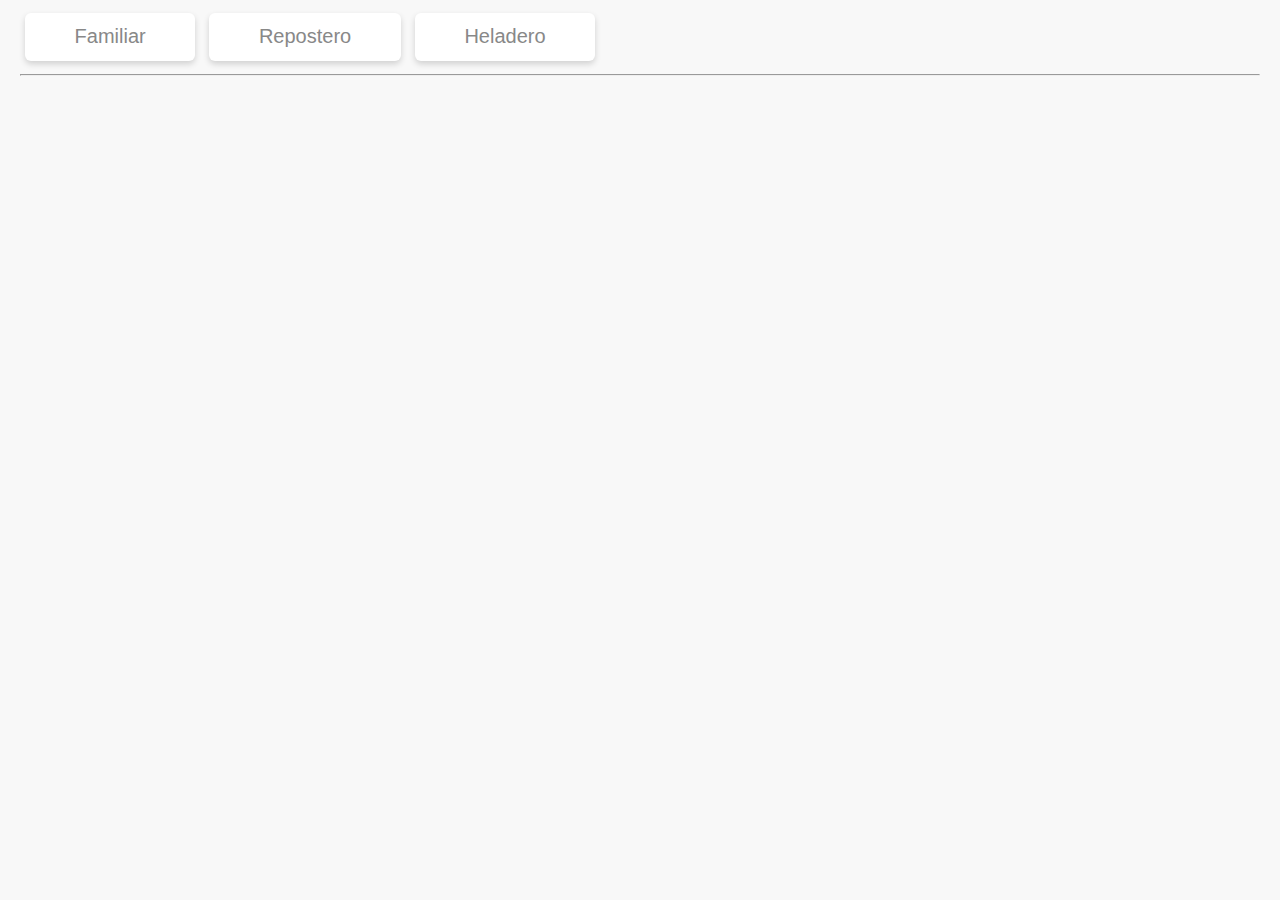
==== productos/index.html @ 695f23f2 "Proyecto terminado" ====
<!DOCTYPE html>
<html lang="es">

<head>
    <meta charset="UTF-8">
    <meta http-equiv="X-UA-Compatible" content="IE=edge">
    <meta name="viewport" content="width=device-width, initial-scale=1.0">
    <link rel="stylesheet" href="style.css">
    <link href="https://cdn.jsdelivr.net/npm/bootstrap@5.0.0-beta1/dist/css/bootstrap.min.css" rel="stylesheet"
        integrity="sha384-giJF6kkoqNQ00vy+HMDP7azOuL0xtbfIcaT9wjKHr8RbDVddVHyTfAAsrekwKmP1" crossorigin="anonymous">
    <title>Document</title>
</head>

<body style="overflow:hidden;">
    <div class="productos py-ms-5 m-ms-5 px-3">
        <div class="max-w botones pt-sm-3">
            <button class="categoria-producto nu-26 ms-0" id="categoria1" data-name="Familiar">Familiar</button>
            <button class="categoria-producto nu-26" id="categoria2" data-name="Repostero">Repostero</button>
            <button class="categoria-producto nu-26" id="categoria3" data-name="Heladero">Heladero</button>
        </div>
        <div class="container max-w">
            <div class="row my-sm-4" id="tarjetas-miniaturas">                
            </div>            
        </div>
        <hr class="linea max-w mt-0 mb-3">
        <div class="container  py-1 max-v">
            <div class="row" id="catalogo-producto"></div>
        </div>

    </div>


    <script src="https://code.jquery.com/jquery-3.5.1.js"
        integrity="sha256-QWo7LDvxbWT2tbbQ97B53yJnYU3WhH/C8ycbRAkjPDc=" crossorigin="anonymous"></script>

    <script src="index.js"></script>
    <script src="https://cdn.jsdelivr.net/npm/bootstrap@5.0.0-beta1/dist/js/bootstrap.bundle.min.js"
        integrity="sha384-ygbV9kiqUc6oa4msXn9868pTtWMgiQaeYH7/t7LECLbyPA2x65Kgf80OJFdroafW"
        crossorigin="anonymous"></script>
    <script src="https://code.jquery.com/jquery-3.2.1.slim.min.js"
        integrity="sha384-KJ3o2DKtIkvYIK3UENzmM7KCkRr/rE9/Qpg6aAZGJwFDMVNA/GpGFF93hXpG5KkN"
        crossorigin="anonymous"></script>
</body>

</html>
---- productos/style.css ----
/*HERRAMIENTAS*/
html {
  background-color: #f8f8f8;
  box-sizing: border-box;
  }
  *, *:before, *:after {
  box-sizing: inherit;
  }

.max-w {
  max-width: 1240px !important;
  margin-left: auto !important;
  margin-right: auto !important;
}
.nu-16 {
  font-family: 'Nunito Sans', sans-serif;
  font-size: min(1.4vw, 14px);
}
.nu-20 {
  font-family: 'Nunito Sans';
  font-size: min(2.5vw, 20px);
}
.nu-26 {
  font-family: 'Nunito Sans', sans-serif;
  font-weight: 500;
  font-size: min(2.5vw, 20px);
}
.nu-44 {
  font-family: 'Nunito Sans', sans-serif;
  font-weight: 600;
  font-size: min(2.4vw, 40px);
}
.color {
  color: #ff4438;
}

/*PLUGIN*/
.productos {
  background-color: #f8f8f8;
}
.categoria-producto {
  margin: 5px;
  padding: 1% 4% 1% 4%;
  letter-spacing: 0px;
  color: #888888;
  opacity: 1;
  background: #fff;
  box-shadow: 0px 3px 6px #00000029;
  border-radius: 6px;
  opacity: 1;
  border: none;
}
.categoria-producto:focus {
  outline: none;
  background: #ff4438;
  color: #ffffff;
}
.op-1 {
  opacity: 1;
}
.op-0 {
  transition: all 5s ease;
  opacity: 0;
}
.tarjeta {
  padding-left: 0 !important;
}
.img-miniatura {
  border: 1px solid #0000001f;
  background-color: #fff;
  padding: 15%;
  border-radius: 8px;
  box-shadow: 0px 3px 5px #0000001f;
  cursor: pointer;
}
.img-min {
  box-sizing:border-box;  
  -webkit-box-sizing: border-box;
  padding-bottom: 30px;
}
.img-min:hover {
  transition: border-bottom ease 2s;
  border-bottom: 3px solid #ff4438;
}
.img-min:focus {
  border-bottom: 3px solid #ff4438;
}
.img-miniatura:focus {
  outline: none;
  border: 2px solid #ff4438;
}
.b {
  border-bottom: 3px solid #f8f8f8;
}
.linea {

}

/*PAGINA DE PRODUCTO*/
.catalogo-info {
  display: flex;
  flex-direction: column;
  justify-content: space-evenly;
}

.btn-producto {
  padding: 2%;
  border-radius: 8px;
  margin-top: 5%;
  margin-bottom: 10%;
  background: #ffffff;
  border: 3px solid #ff4438;
  opacity: 1;
  color: #ff4438;
}
#producto h3 {
  margin-top: 10px;
  font-family: 'Nunito Sans', sans-serif;
  font-weight: 700;
  font-size: min(7vw, 26px);
}
#producto h5 {
  margin-top: 10px;
  margin-bottom: 10px;
  font-family: 'Nunito Sans', sans-serif;
  font-weight: 700;
  font-size: min(4vw, 20px);
  color: #605f5f;
}
#producto p {
  margin-top: 10px;
  margin-bottom: 20px;
  font-family: 'Nunito Sans', sans-serif;
  font-size: min(4vw, 16px);
  color: #605f5f;
}

@media (max-width: 426px) {
  
  .botones {
    margin-top: 10px;
    margin-bottom: 10px;
    text-align: center;
  }
  .categoria-producto {
    margin: 5px;
    padding: 3% 5% 3% 5%;
    letter-spacing: 0px;
    color: #ff4438;
    opacity: 1;
    background: #fff;
    box-shadow: 0px 3px 6px #00000029;
    border-radius: 6px;
    opacity: 1;
    border: none;
  }
  .tarjeta {
    width: 50% !important;
    margin-bottom: calc(var(--bs-gutter-x) / 2);
  }
  #tarjetas-miniaturas {
    position: relative;
    margin-bottom: 0 !important;
  }
  #targetas-miniaturas:focus {
    border: 2px solid #ff4438;
  }
  .miniatura {
    width: 60%;
  }
  .img-miniatura {
    padding: 5%;
  }
  .titulo {
    color: #ff4438;
  }
  .img-grande {
    width: 50%;
  }
  #producto h3 {
    margin-top: 10px;
    font-size: min(7vw, 26px);
  }
  #producto h5 {
    margin-top: 10px;
    margin-bottom: 10px;
    font-size: min(4vw, 20px);
  }
  #producto p {
    margin-top: 10px;
    margin-bottom: 20px;
    font-size: min(4vw, 16px);
  }

  .nu-16 {
    font-family: 'Nunito Sans', sans-serif;
    font-size: min(1.4vw, 14px);
  }
  .nu-20 {
    font-family: 'Nunito Sans', sans-serif;
    font-weight: 700;
    font-size: min(4vw, 12px);
  }
  .nu-26 {
    font-family: 'Nunito Sans', sans-serif;
    font-weight: 500;
    font-size: min(4.1vw, 100px);
  }
  .nu-44 {
    font-family: 'Nunito Sans', sans-serif;
    font-weight: 600;
    font-size: min(2.4vw, 40px);
  }
}
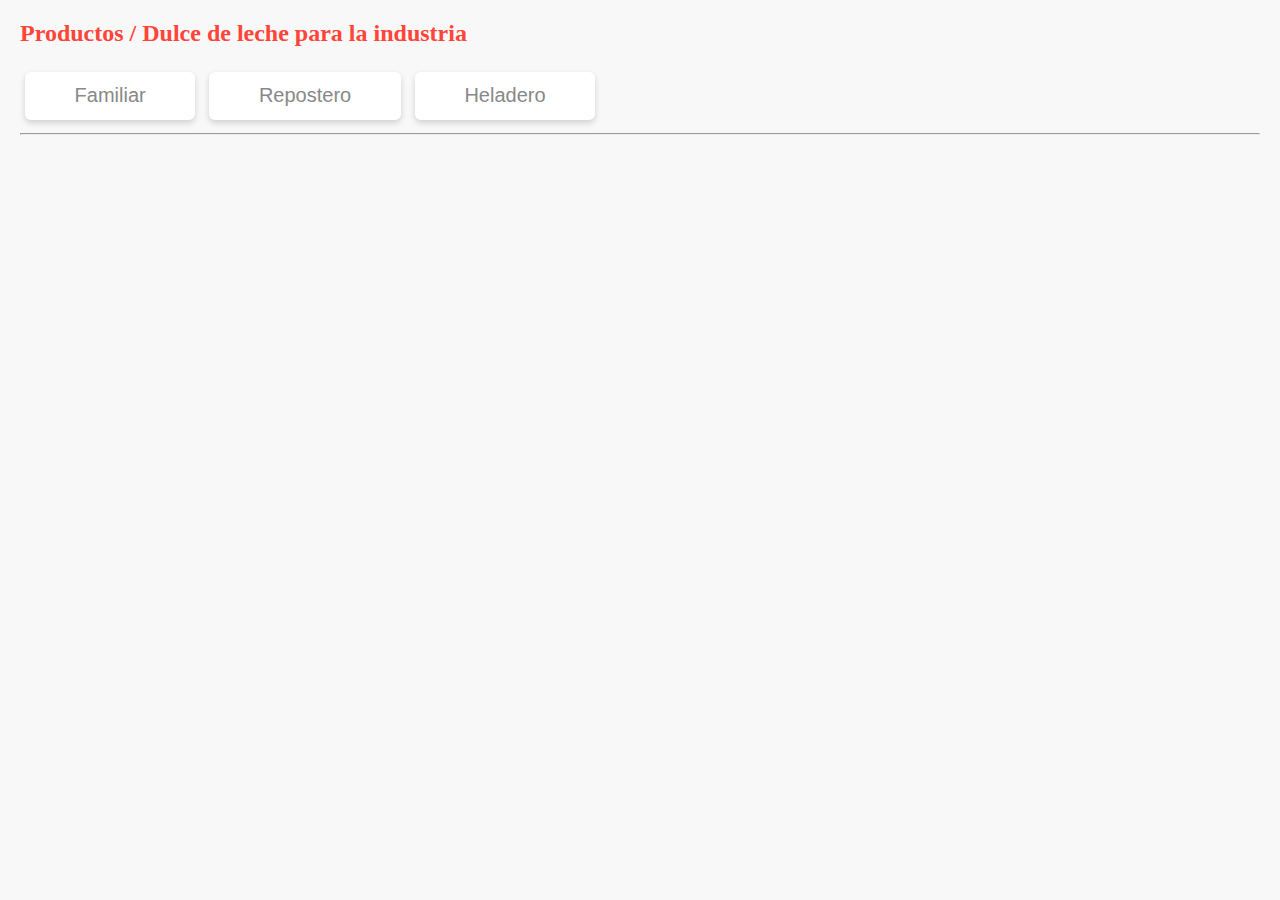
==== commit 5cb08670: "Cambios de los contenidos y correcciones de resolucion" ====
--- a/productos/index.html
+++ b/productos/index.html
@@ -12,18 +12,20 @@
 </head>
 
 <body style="overflow:hidden;">
-    <div class="productos py-ms-5 m-ms-5 px-3">
+    <div class="productos py-ms-5 m-ms-5 px-3 max-w">
+        <h2 class="color max-w nu-32 mb-0 mx-sm-auto tit fw-norma"><span class="titulo-prod">Productos </span><span
+            class="color tit-prod">/</span> Dulce de leche para la industria</h2>
         <div class="max-w botones pt-sm-3">
             <button class="categoria-producto nu-26 ms-0" id="categoria1" data-name="Familiar">Familiar</button>
             <button class="categoria-producto nu-26" id="categoria2" data-name="Repostero">Repostero</button>
             <button class="categoria-producto nu-26" id="categoria3" data-name="Heladero">Heladero</button>
         </div>
         <div class="container max-w">
-            <div class="row my-sm-4" id="tarjetas-miniaturas">                
+            <div class="row m-sm-4" id="tarjetas-miniaturas">                
             </div>            
         </div>
         <hr class="linea max-w mt-0 mb-3">
-        <div class="container  py-1 max-v">
+        <div class="container m-ms-5  py-1 max-w pe-sm-5">
             <div class="row" id="catalogo-producto"></div>
         </div>
 
--- a/productos/style.css
+++ b/productos/style.css
@@ -65,10 +65,13 @@
 .tarjeta {
   padding-left: 0 !important;
 }
+.miniatura {
+  width: 60%;
+}
 .img-miniatura {
   border: 1px solid #0000001f;
   background-color: #fff;
-  padding: 15%;
+  padding: 7%;
   border-radius: 8px;
   box-shadow: 0px 3px 5px #0000001f;
   cursor: pointer;
@@ -91,9 +94,6 @@
 }
 .b {
   border-bottom: 3px solid #f8f8f8;
-}
-.linea {
-
 }
 
 /*PAGINA DE PRODUCTO*/
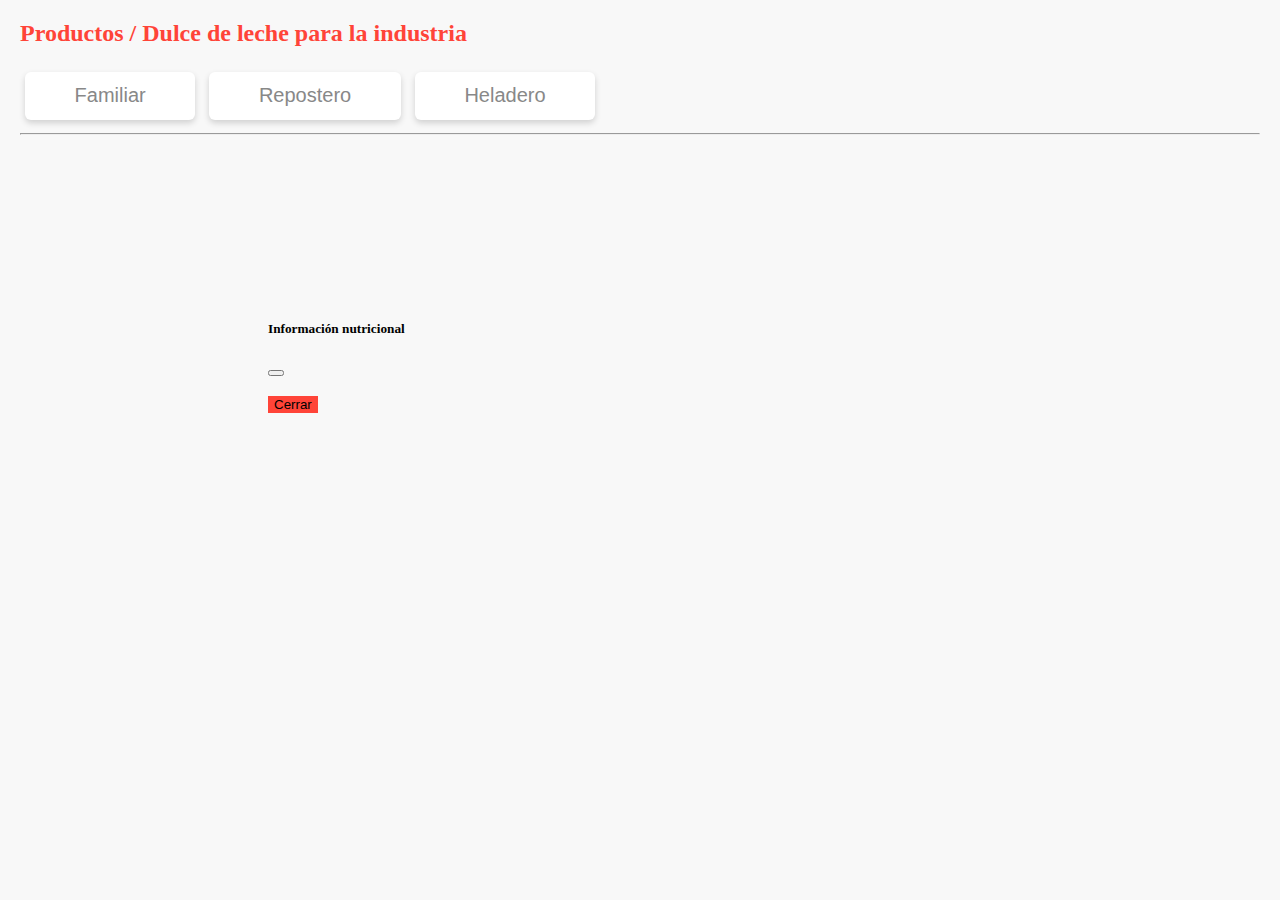
==== commit fae31998: "Cambion a pedido del cliente- slider" ====
--- a/productos/index.html
+++ b/productos/index.html
@@ -14,31 +14,52 @@
 <body style="overflow:hidden;">
     <div class="productos py-ms-5 m-ms-5 px-3 max-w">
         <h2 class="color max-w nu-32 mb-0 mx-sm-auto tit fw-norma"><span class="titulo-prod">Productos </span><span
-            class="color tit-prod">/</span> Dulce de leche para la industria</h2>
+                class="color tit-prod">/</span> Dulce de leche para la industria</h2>
         <div class="max-w botones pt-sm-3">
             <button class="categoria-producto nu-26 ms-0" id="categoria1" data-name="Familiar">Familiar</button>
             <button class="categoria-producto nu-26" id="categoria2" data-name="Repostero">Repostero</button>
             <button class="categoria-producto nu-26" id="categoria3" data-name="Heladero">Heladero</button>
         </div>
         <div class="container max-w">
-            <div class="row m-sm-4" id="tarjetas-miniaturas">                
-            </div>            
+            <div class="row m-sm-4" id="tarjetas-miniaturas">
+            </div>
         </div>
         <hr class="linea max-w mt-0 mb-3">
         <div class="container m-ms-5  py-1 max-w pe-sm-5">
             <div class="row" id="catalogo-producto"></div>
+                    <!-- Modal -->
+  <div class="modal fade" tabindex="-1" role="dialog" aria-labelledby="exampleModalLabel" aria-hidden="true" id="exampleModalLong11">
+    <div class="modal-dialog" id="modal-dialog">
+      <div class="modal-content">
+        <div class="modal-header">
+          <h5 class="modal-title" id="exampleModalLabel">Información nutricional</h5>
+          <button type="button" class="btn-close" data-dismiss="modal" aria-label="Close"></button>
+        </div>
+        <div class="modal-body">
+          <img class="img-modal" src="" alt="">
+        </div>
+        <div class="modal-footer">
+            <button type="button" class="btn btn-secondary" data-dismiss="modal">Cerrar</button>
+        </div>
+      </div>
+    </div>
+  </div>
         </div>
 
+     
     </div>
+    
+  
 
 
     <script src="https://code.jquery.com/jquery-3.5.1.js"
         integrity="sha256-QWo7LDvxbWT2tbbQ97B53yJnYU3WhH/C8ycbRAkjPDc=" crossorigin="anonymous"></script>
 
     <script src="index.js"></script>
-    <script src="https://cdn.jsdelivr.net/npm/bootstrap@5.0.0-beta1/dist/js/bootstrap.bundle.min.js"
-        integrity="sha384-ygbV9kiqUc6oa4msXn9868pTtWMgiQaeYH7/t7LECLbyPA2x65Kgf80OJFdroafW"
+    <script src="https://maxcdn.bootstrapcdn.com/bootstrap/4.0.0/js/bootstrap.min.js"
+        integrity="sha384-JZR6Spejh4U02d8jOt6vLEHfe/JQGiRRSQQxSfFWpi1MquVdAyjUar5+76PVCmYl"
         crossorigin="anonymous"></script>
+  
     <script src="https://code.jquery.com/jquery-3.2.1.slim.min.js"
         integrity="sha384-KJ3o2DKtIkvYIK3UENzmM7KCkRr/rE9/Qpg6aAZGJwFDMVNA/GpGFF93hXpG5KkN"
         crossorigin="anonymous"></script>
--- a/productos/style.css
+++ b/productos/style.css
@@ -1,11 +1,13 @@
 /*HERRAMIENTAS*/
-html {
-  background-color: #f8f8f8;
+html, body {
+  background-color: #f8f8f8 !important;
   box-sizing: border-box;
-  }
-  *, *:before, *:after {
+}
+*,
+*:before,
+*:after {
   box-sizing: inherit;
-  }
+}
 
 .max-w {
   max-width: 1240px !important;
@@ -13,20 +15,20 @@
   margin-right: auto !important;
 }
 .nu-16 {
-  font-family: 'Nunito Sans', sans-serif;
+  font-family: "Nunito Sans", sans-serif;
   font-size: min(1.4vw, 14px);
 }
 .nu-20 {
-  font-family: 'Nunito Sans';
+  font-family: "Nunito Sans";
   font-size: min(2.5vw, 20px);
 }
 .nu-26 {
-  font-family: 'Nunito Sans', sans-serif;
+  font-family: "Nunito Sans", sans-serif;
   font-weight: 500;
   font-size: min(2.5vw, 20px);
 }
 .nu-44 {
-  font-family: 'Nunito Sans', sans-serif;
+  font-family: "Nunito Sans", sans-serif;
   font-weight: 600;
   font-size: min(2.4vw, 40px);
 }
@@ -53,7 +55,7 @@
 .categoria-producto:focus {
   outline: none;
   background: #ff4438;
-  color: #ffffff;
+  color: #f5f5f5;
 }
 .op-1 {
   opacity: 1;
@@ -77,7 +79,7 @@
   cursor: pointer;
 }
 .img-min {
-  box-sizing:border-box;  
+  box-sizing: border-box;
   -webkit-box-sizing: border-box;
   padding-bottom: 30px;
 }
@@ -95,6 +97,29 @@
 .b {
   border-bottom: 3px solid #f8f8f8;
 }
+
+.tbl-producto {
+  background-color: #fff;
+  border: 1px solid #707070;
+  border-radius: 6px;
+  padding: 1em;
+}
+.tbl-item {
+  list-style: none;
+}
+.tbl-producto ul {
+  padding: 0 !important;
+  margin: 0 !important;
+}
+.tbl-item p{
+ font-weight: 700;
+ color: #000000;
+ margin: 15px  !important;
+}
+.tbl-item p span{
+  font-weight: 500;
+  color: #000000;
+ }
 
 /*PAGINA DE PRODUCTO*/
 .catalogo-info {
@@ -115,14 +140,14 @@
 }
 #producto h3 {
   margin-top: 10px;
-  font-family: 'Nunito Sans', sans-serif;
+  font-family: "Nunito Sans", sans-serif;
   font-weight: 700;
   font-size: min(7vw, 26px);
 }
 #producto h5 {
   margin-top: 10px;
   margin-bottom: 10px;
-  font-family: 'Nunito Sans', sans-serif;
+  font-family: "Nunito Sans", sans-serif;
   font-weight: 700;
   font-size: min(4vw, 20px);
   color: #605f5f;
@@ -130,13 +155,25 @@
 #producto p {
   margin-top: 10px;
   margin-bottom: 20px;
-  font-family: 'Nunito Sans', sans-serif;
+  font-family: "Nunito Sans", sans-serif;
   font-size: min(4vw, 16px);
   color: #605f5f;
 }
 
+
+.modal-footer button {
+  background-color: #ff4438 ;
+  border: none;
+}
+#modal-dialog {
+  max-width: 60%;
+  margin: 15% auto;
+}
+.img-modal {
+ width: 100%;
+
+}
 @media (max-width: 426px) {
-  
   .botones {
     margin-top: 10px;
     margin-bottom: 10px;
@@ -193,21 +230,21 @@
   }
 
   .nu-16 {
-    font-family: 'Nunito Sans', sans-serif;
+    font-family: "Nunito Sans", sans-serif;
     font-size: min(1.4vw, 14px);
   }
   .nu-20 {
-    font-family: 'Nunito Sans', sans-serif;
+    font-family: "Nunito Sans", sans-serif;
     font-weight: 700;
     font-size: min(4vw, 12px);
   }
   .nu-26 {
-    font-family: 'Nunito Sans', sans-serif;
+    font-family: "Nunito Sans", sans-serif;
     font-weight: 500;
     font-size: min(4.1vw, 100px);
   }
   .nu-44 {
-    font-family: 'Nunito Sans', sans-serif;
+    font-family: "Nunito Sans", sans-serif;
     font-weight: 600;
     font-size: min(2.4vw, 40px);
   }
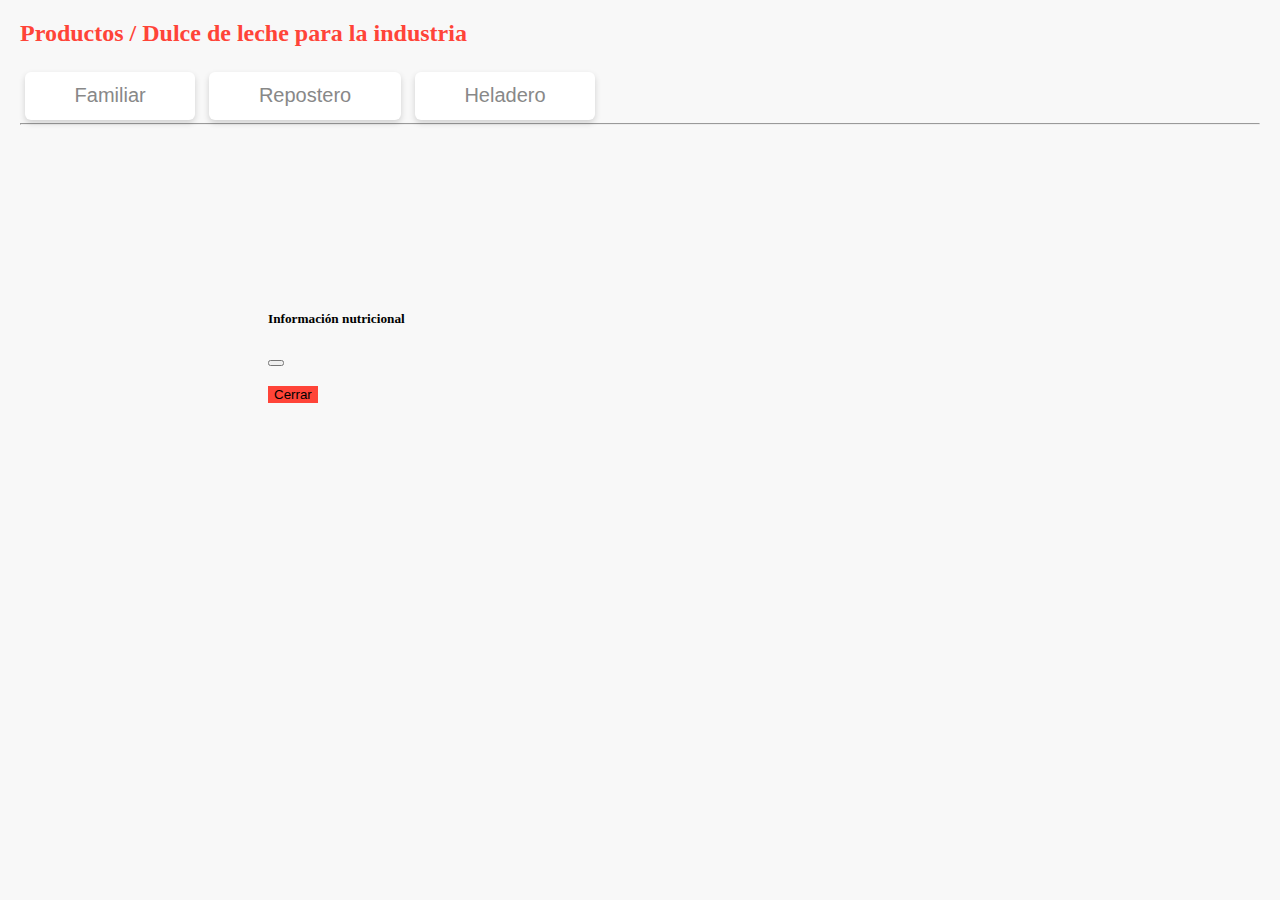
==== commit 27fc402d: "correcciones de bugs en mobil - correccion de una image de producto que no aparecia" ====
--- a/productos/index.html
+++ b/productos/index.html
@@ -15,17 +15,18 @@
     <div class="productos py-ms-5 m-ms-5 px-3 max-w">
         <h2 class="color max-w nu-32 mb-0 mx-sm-auto tit fw-norma"><span class="titulo-prod">Productos </span><span
                 class="color tit-prod">/</span> Dulce de leche para la industria</h2>
-        <div class="max-w botones pt-sm-3">
-            <button class="categoria-producto nu-26 ms-0" id="categoria1" data-name="Familiar">Familiar</button>
-            <button class="categoria-producto nu-26" id="categoria2" data-name="Repostero">Repostero</button>
-            <button class="categoria-producto nu-26" id="categoria3" data-name="Heladero">Heladero</button>
+        <div class="botones py-sm-3">
+            <button class="categoria-producto nu-26 ms-0 categoria" id="categoria1" data-name="Familiar">Familiar</button>
+            <button class="categoria-producto nu-26 categoria" id="categoria2" data-name="Repostero">Repostero</button>
+            <button class="categoria-producto nu-26 categoria" id="categoria3" data-name="Heladero">Heladero</button>
         </div>
-        <div class="container max-w">
-            <div class="row m-sm-4" id="tarjetas-miniaturas">
+        <div class="container">
+            <div class="row" id="tarjetas-miniaturas">
             </div>
+            
         </div>
-        <hr class="linea max-w mt-0 mb-3">
-        <div class="container m-ms-5  py-1 max-w pe-sm-5">
+        <hr class="linea max-w mb-3">
+        <div class="container m-ms-5  py-1 pe-sm-5">
             <div class="row" id="catalogo-producto"></div>
                     <!-- Modal -->
   <div class="modal fade" tabindex="-1" role="dialog" aria-labelledby="exampleModalLabel" aria-hidden="true" id="exampleModalLong11">
--- a/productos/style.css
+++ b/productos/style.css
@@ -1,5 +1,6 @@
 /*HERRAMIENTAS*/
-html, body {
+html,
+body {
   background-color: #f8f8f8 !important;
   box-sizing: border-box;
 }
@@ -51,11 +52,13 @@
   border-radius: 6px;
   opacity: 1;
   border: none;
-}
+  transition: 0.3s ease all;
+}
+
 .categoria-producto:focus {
   outline: none;
-  background: #ff4438;
-  color: #f5f5f5;
+  /*background: #ff4438;
+  color: #f5f5f5;*/
 }
 .op-1 {
   opacity: 1;
@@ -71,33 +74,38 @@
   width: 60%;
 }
 .img-miniatura {
-  border: 1px solid #0000001f;
+  width: 100%;
+
   background-color: #fff;
   padding: 7%;
   border-radius: 8px;
   box-shadow: 0px 3px 5px #0000001f;
   cursor: pointer;
+  margin-bottom: 30px;
+  transition: 0.3s ease all;
+  border-bottom: 4px solid #f8f8f800;
+  border-top: 4px transparent;
+  border-left: 4px transparent;
+  border-right: 4px transparent;
+}
+.img-miniatura h5 {
+  color: #888888;
 }
 .img-min {
   box-sizing: border-box;
   -webkit-box-sizing: border-box;
-  padding-bottom: 30px;
-}
-.img-min:hover {
-  transition: border-bottom ease 2s;
-  border-bottom: 3px solid #ff4438;
+  padding-bottom: 5px;
+  border-bottom: 4px solid #f8f8f800;
+}
+.linea {
+  margin-top: -2px;
 }
 .img-min:focus {
   border-bottom: 3px solid #ff4438;
 }
 .img-miniatura:focus {
   outline: none;
-  border: 2px solid #ff4438;
-}
-.b {
-  border-bottom: 3px solid #f8f8f8;
-}
-
+}
 .tbl-producto {
   background-color: #fff;
   border: 1px solid #707070;
@@ -111,15 +119,15 @@
   padding: 0 !important;
   margin: 0 !important;
 }
-.tbl-item p{
- font-weight: 700;
- color: #000000;
- margin: 15px  !important;
-}
-.tbl-item p span{
+.tbl-item p {
+  font-weight: 700;
+  color: #000000;
+  margin: 15px !important;
+}
+.tbl-item p span {
   font-weight: 500;
   color: #000000;
- }
+}
 
 /*PAGINA DE PRODUCTO*/
 .catalogo-info {
@@ -160,9 +168,8 @@
   color: #605f5f;
 }
 
-
 .modal-footer button {
-  background-color: #ff4438 ;
+  background-color: #ff4438;
   border: none;
 }
 #modal-dialog {
@@ -170,10 +177,15 @@
   margin: 15% auto;
 }
 .img-modal {
- width: 100%;
-
+  width: 100%;
 }
 @media (max-width: 426px) {
+  #modal-dialog {
+    max-width: 95%;
+    margin-top: 150%;
+    margin-: 150% auto;
+  }
+
   .botones {
     margin-top: 10px;
     margin-bottom: 10px;
@@ -206,10 +218,16 @@
     width: 60%;
   }
   .img-miniatura {
-    padding: 5%;
+    border-bottom: 2px solid #f8f8f800;
+  border-top: 2px transparent;
+  border-left: 2px transparent;
+  border-right: 2px transparent;
+  margin-bottom: 5px;
+    padding:15px 5% 5px 5%;
   }
   .titulo {
     color: #ff4438;
+    margin-top: 15px;
   }
   .img-grande {
     width: 50%;
@@ -231,12 +249,12 @@
 
   .nu-16 {
     font-family: "Nunito Sans", sans-serif;
-    font-size: min(1.4vw, 14px);
+    font-size: min(4vw, 14px);
   }
   .nu-20 {
     font-family: "Nunito Sans", sans-serif;
     font-weight: 700;
-    font-size: min(4vw, 12px);
+    font-size: min(4vw, 10px);
   }
   .nu-26 {
     font-family: "Nunito Sans", sans-serif;
@@ -248,4 +266,43 @@
     font-weight: 600;
     font-size: min(2.4vw, 40px);
   }
-}
+  .cursor-button {
+    transition: 0.3s ease all;
+    background-color: #ff4438;
+    color: #fff;
+  }
+  .cursor-img {
+    transition: 0.3s ease all;
+    outline: none;
+    border: 2px solid #ff4438;
+  }
+
+  .cursor-shadow {
+    transition: 0.3s ease all;
+    border-bottom: 2px solid #ff4438;
+  }
+  .linea {
+    visibility: hidden;
+  }
+ 
+}
+
+@media (min-width: 427px) {
+
+.cursor-button {
+  transition: 0.3s ease all;
+  background-color: #ff4438;
+  color: #fff;
+}
+
+.cursor-img {
+  transition: 0.3s ease all;
+  outline: none;
+  border: 4px solid #ff4438;
+}
+
+.cursor-shadow {
+  transition: 0.3s ease all;
+  border-bottom: 4px solid #ff4438;
+}
+}